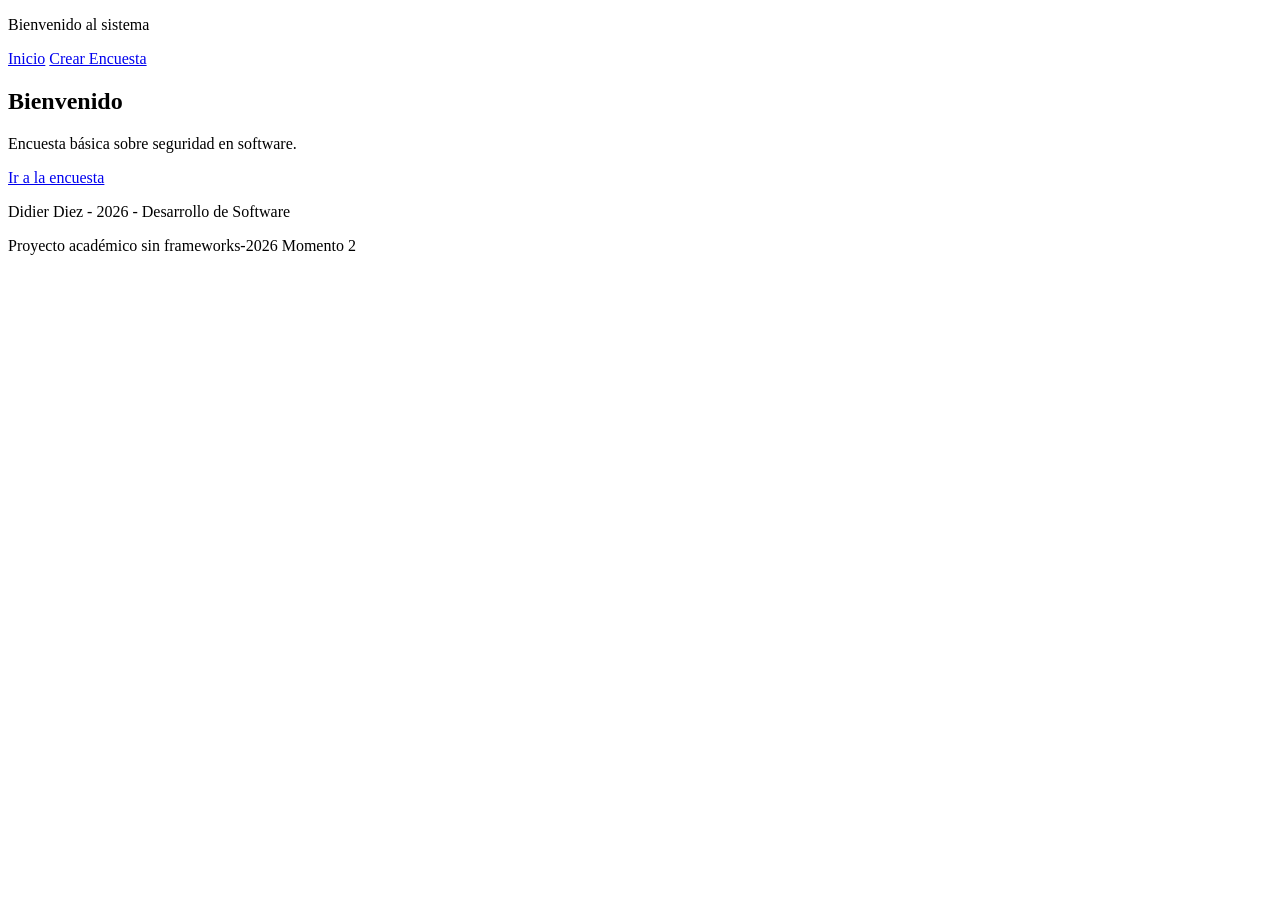
==== index.html @ cd33adf8 "Inicio-proyecto: Estructura inicial del proyecto." ====
<!doctype html>
<html lang="en">
  <head>
    <meta charset="UTF-8" />
    <meta name="viewport" content="width=device-width, initial-scale=1.0" />
    <title>Encuestas Seguridad</title>
    <link rel="stylesheet" href="styles/style.css" />
  </head>
  <body>
    <header>
      <p>Bienvenido al sistema</p>
    </header>
    <nav>
      <a href="index.html">Inicio</a>
      <a href="survey.html">Crear Encuesta</a>
    </nav>
    <main>
      <section>
        <article>
          <h2>Bienvenido</h2>
          <p>Encuesta básica sobre seguridad en software.</p>
          <a href="survey.html">Ir a la encuesta</a>
        </article>
      </section>
    </main>
    <footer>
      <p>Didier Diez - 2026 - Desarrollo de Software</p>
      <p>Proyecto académico sin frameworks-2026 Momento 2</p>
    </footer>
  </body>
</html>
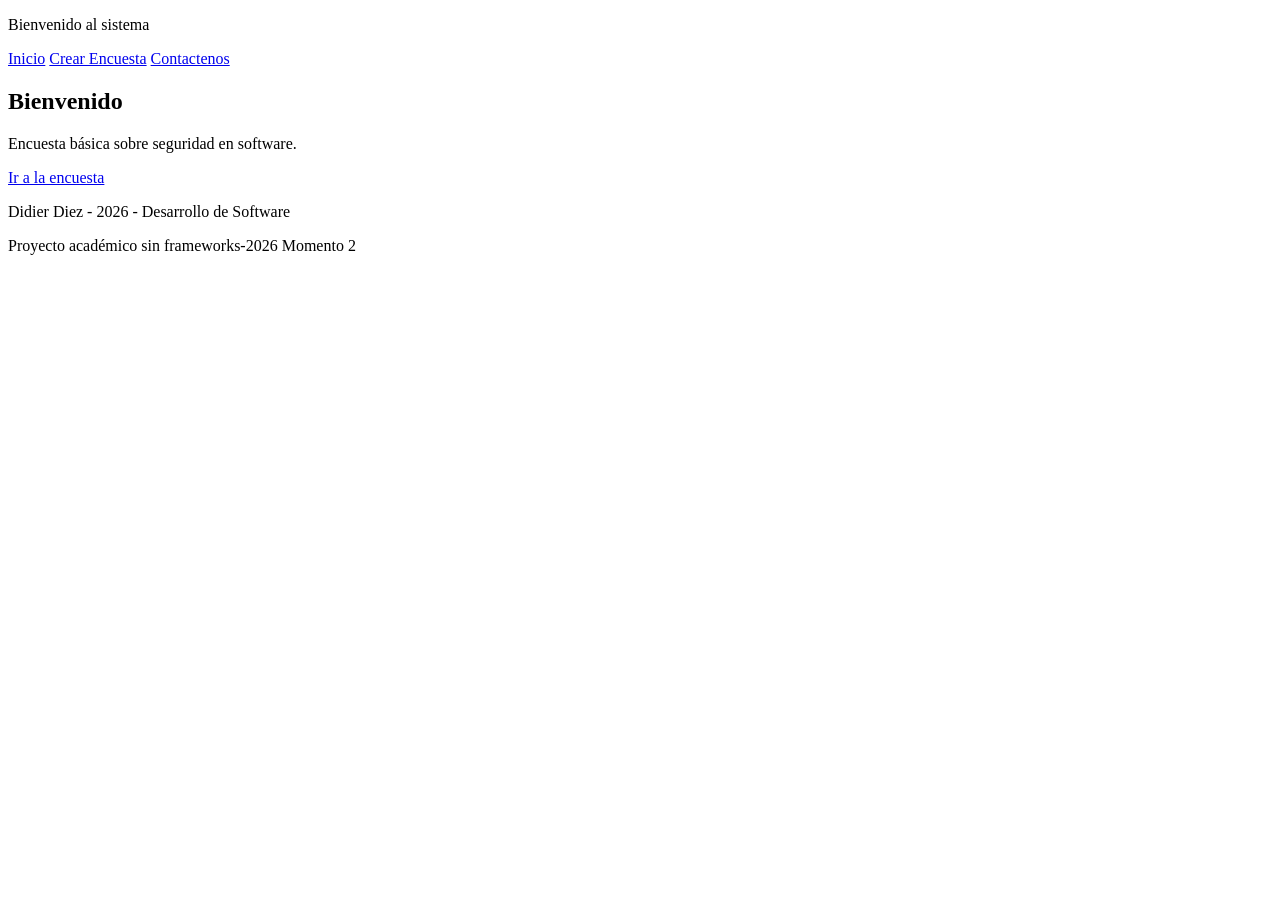
==== commit de0ebb6d: "Formulario-contacto: se crea formulario de contacto." ====
--- a/index.html
+++ b/index.html
@@ -13,6 +13,7 @@
     <nav>
       <a href="index.html">Inicio</a>
       <a href="survey.html">Crear Encuesta</a>
+      <a href="contact-us.html">Contactenos</a>
     </nav>
     <main>
       <section>
